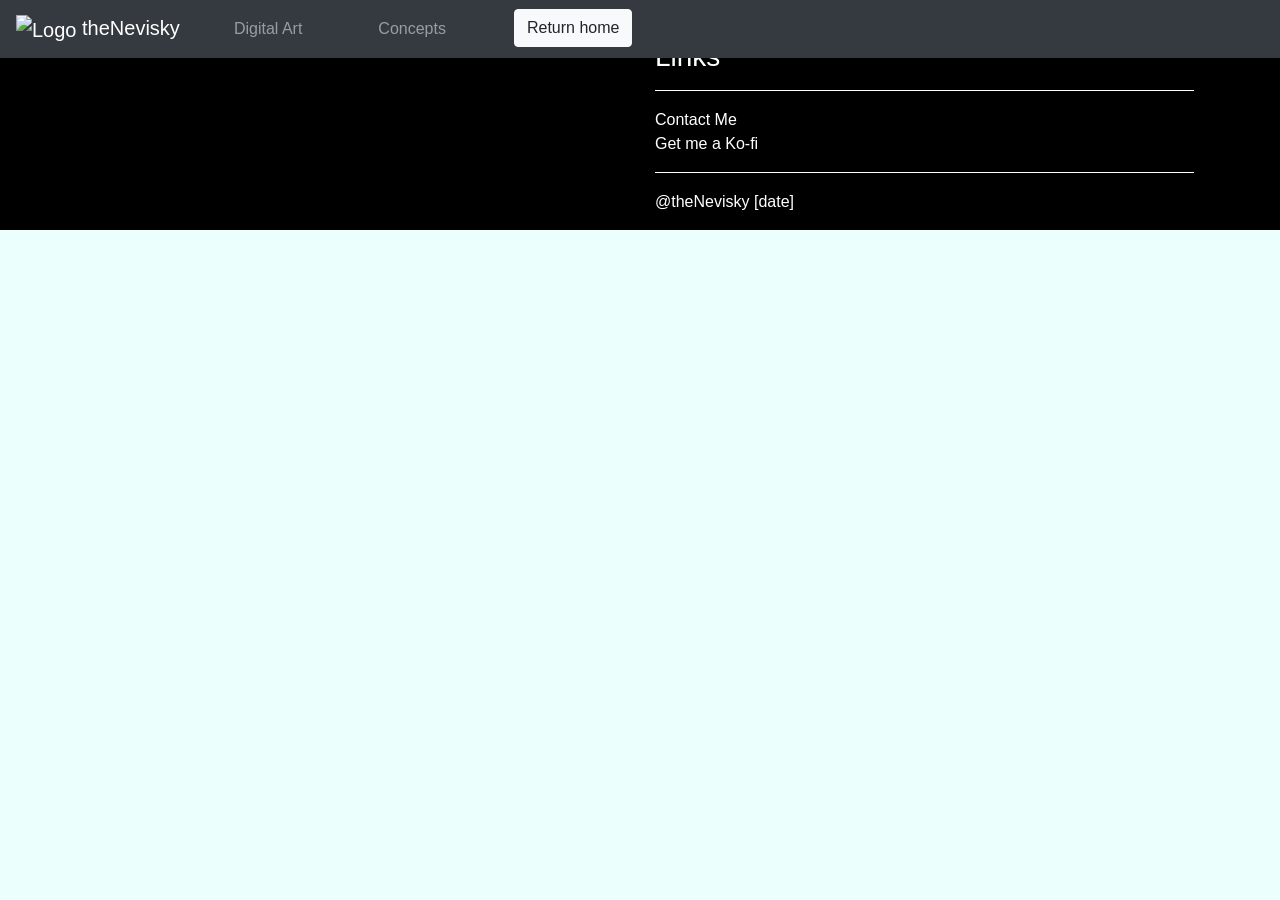
==== portfolio_php.html @ daf396ae "Separation php and html" ====
<!DOCTYPE html>
<html>
	<head>
	<meta charset="utf-8">
	<meta name="viewport" content="width=device-width, initial-scale=1, shrink-to-fit=no">
	<link rel="stylesheet" href="https://stackpath.bootstrapcdn.com/bootstrap/4.3.1/css/bootstrap.min.css" integrity="sha384-ggOyR0iXCbMQv3Xipma34MD+dH/1fQ784/j6cY/iJTQUOhcWr7x9JvoRxT2MZw1T" crossorigin="anonymous">
	<link rel="icon" href="./gui/img/tree.png" type="image/png">
	<link rel="stylesheet" href="./assets/css/style.css">
	<title>Portfolio</title>
	</head>
<body>
    <nav class="navbar fixed-top navbar-expand-lg navbar-dark bg-dark">
	<a class="navbar-brand" href="./assets/php/portfolio.php?get=art" >
		<img src="./gui/img/treeA.png" alt="Logo" style="width: 50px;">
		theNevisky
	</a>
	<button class="navbar-toggler" type="button" data-toggle="collapse" data-target="#navbarNav" aria-controls="navbarNav" aria-expanded="false" aria-label="Toggle navigation">
		<span class="navbar-toggler-icon"></span>
	</button>
	<div class="collapse navbar-collapse text-center" id="navbarNav">
    <ul class="navbar-nav">
		<li class= "nav-item">
			<a class="nav-link" href="./assets/php/portfolio.php?get=art">Digital Art</a>
		</li>
		<li class= "nav-item">
			<a class="nav-link" href="./assets/php/portfolio.php?get=concept">Concepts</a>
		</li>
		<li><a class="btn btn-light" href="./">Return home</a></li>
    </ul>
	</div>
	</nav>
	<main>

		[content]

	</main>
	<div class="modal" id="contactModal" tabindex="-1" role="dialog">
	  <div class="modal-dialog" role="document">
		<div class="modal-content">
		  <div class="modal-header">
		    <h5 class="modal-title">Contact Me</h5>
			<button type="button" class="close" data-dismiss="modal" aria-label="Close">
			  <span aria-hidden="true">&times;</span>
			</button>
		  </div>
		  <div class="modal-body">
		  <form action="<?php $_SERVER['PHP_SELF'];?>" method="post">
			<p>Object</p>
			<input class="form-control" type="text" name="oggetto">
			<div class="form-group">
				<label class="col-form-label">Message</label>
				<textarea class="form-control" rows="3" name="messaggio"></textarea>
		    </div>
		  </div>
		  <div class="modal-footer">
			<button type="button" class="btn btn-secondary" data-dismiss="modal">Close</button>
			<input type="submit" class="btn btn-dark" value="Send">
		  </form>
		  </div>
		</div>
	  </div>
	</div>
  <footer class="footer-copyright">
	<div class="container p-3">
	<div class="row">
		<div class="col text-center"><img src="./gui/img/treeA.png" alt="wordart" style="width: 200px;"></div>
		<div class="col-6">
			<h3>Links</h3><hr />
			<a href="#" data-toggle="modal" data-target="#contactModal" style="color: white;">Contact Me</a><br />
			<a href="https://ko-fi.com/thenevisky" style="color: white;">Get me a Ko-fi</a>
			<hr />@theNevisky [date]
		</div>
	</div>
	</div>
  </footer>
  <script src="https://code.jquery.com/jquery-3.2.1.slim.min.js" integrity="sha384-KJ3o2DKtIkvYIK3UENzmM7KCkRr/rE9/Qpg6aAZGJwFDMVNA/GpGFF93hXpG5KkN" crossorigin="anonymous"></script>
  <script src="https://cdnjs.cloudflare.com/ajax/libs/popper.js/1.12.9/umd/popper.min.js" integrity="sha384-ApNbgh9B+Y1QKtv3Rn7W3mgPxhU9K/ScQsAP7hUibX39j7fakFPskvXusvfa0b4Q" crossorigin="anonymous"></script>
  <script src="https://maxcdn.bootstrapcdn.com/bootstrap/4.0.0/js/bootstrap.min.js" integrity="sha384-JZR6Spejh4U02d8jOt6vLEHfe/JQGiRRSQQxSfFWpi1MquVdAyjUar5+76PVCmYl" crossorigin="anonymous"></script>
</body>
</html>
---- assets/css/style.css ----
body {
    background-color: rgb(235, 255, 252);
}

/* navigation */
.navbar-nav li {
	padding-left:30px;
	padding-right:30px;
}

/* main */
article {
    margin: 10px;
	padding: 20px;
    font-size: 18px;
	text-align: center;
}

/* art-folio */
.illustra {
	width: 100%;
	margin-bottom: 20px;
}

.pixel {
    width: 100%;
    margin: 0 4px 0 4px;
}

.frow {
    display: flex;
    flex-wrap: wrap;
    flex-direction: row;
    justify-content: center;        
}

.frow > * {
    flex: 20%;
}

/* footer */
footer {
    background-color: black;
	color: white;
}
        
footer hr {
    display: block; height: 1px;
    border: 0; border-top: 1px solid white;
    margin: 1em 0; padding: 0;
}
        
@media(min-width: 800px) {
    .illustra {
        width: 80%
    }
}
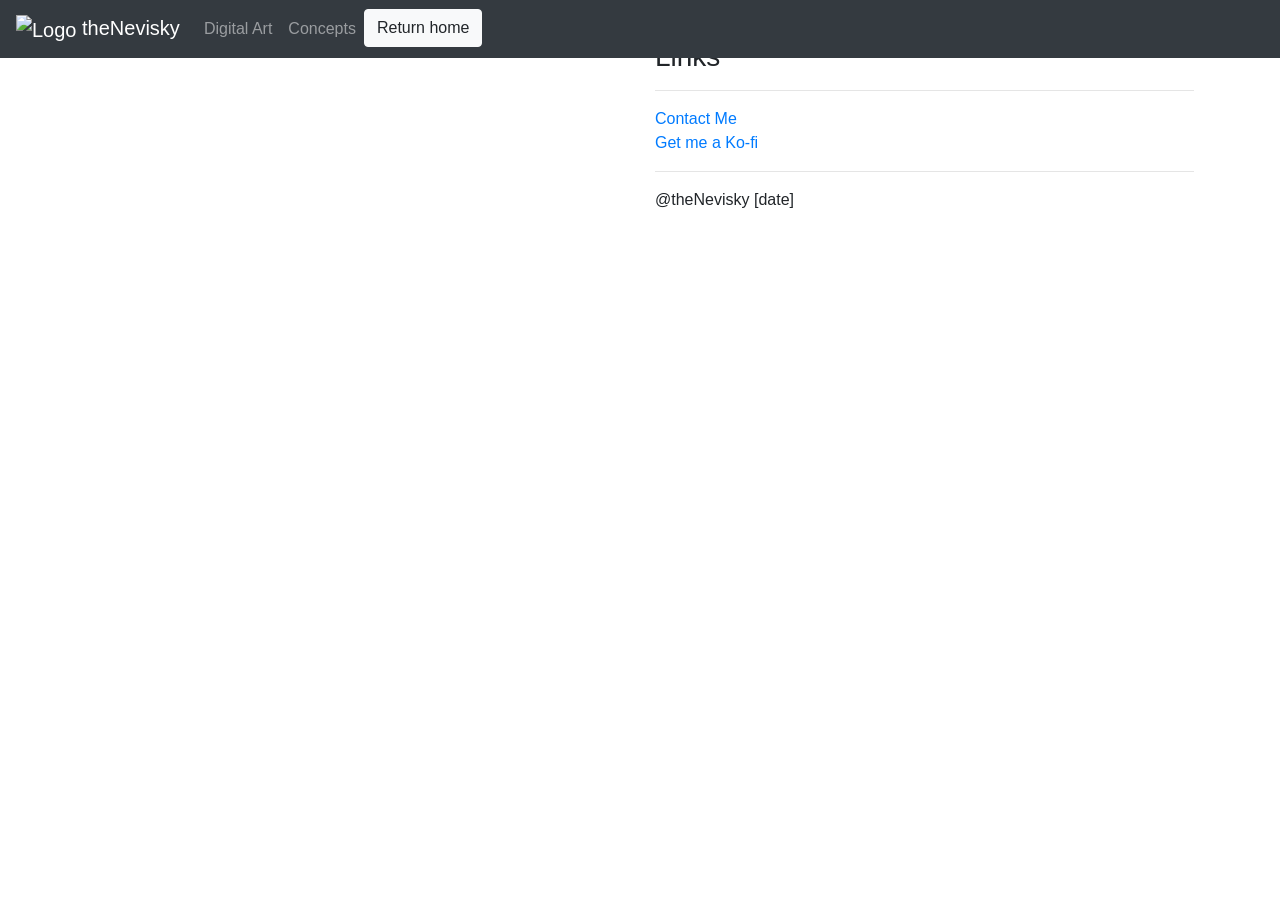
==== commit 3c1812f6: "Fixed broken links and php" ====
--- a/portfolio_php.html
+++ b/portfolio_php.html
@@ -10,7 +10,7 @@
 	</head>
 <body>
     <nav class="navbar fixed-top navbar-expand-lg navbar-dark bg-dark">
-	<a class="navbar-brand" href="./assets/php/portfolio.php?get=art" >
+	<a class="navbar-brand" href="?get=art" >
 		<img src="./gui/img/treeA.png" alt="Logo" style="width: 50px;">
 		theNevisky
 	</a>
@@ -20,10 +20,10 @@
 	<div class="collapse navbar-collapse text-center" id="navbarNav">
     <ul class="navbar-nav">
 		<li class= "nav-item">
-			<a class="nav-link" href="./assets/php/portfolio.php?get=art">Digital Art</a>
+			<a class="nav-link" href="?get=art">Digital Art</a>
 		</li>
 		<li class= "nav-item">
-			<a class="nav-link" href="./assets/php/portfolio.php?get=concept">Concepts</a>
+			<a class="nav-link" href="?get=concept">Concepts</a>
 		</li>
 		<li><a class="btn btn-light" href="./">Return home</a></li>
     </ul>
@@ -43,8 +43,8 @@
 			  <span aria-hidden="true">&times;</span>
 			</button>
 		  </div>
+		  <form action="./assets/php/email.php" method="post">
 		  <div class="modal-body">
-		  <form action="<?php $_SERVER['PHP_SELF'];?>" method="post">
 			<p>Object</p>
 			<input class="form-control" type="text" name="oggetto">
 			<div class="form-group">
@@ -55,8 +55,8 @@
 		  <div class="modal-footer">
 			<button type="button" class="btn btn-secondary" data-dismiss="modal">Close</button>
 			<input type="submit" class="btn btn-dark" value="Send">
+		  </div>
 		  </form>
-		  </div>
 		</div>
 	  </div>
 	</div>
@@ -66,8 +66,8 @@
 		<div class="col text-center"><img src="./gui/img/treeA.png" alt="wordart" style="width: 200px;"></div>
 		<div class="col-6">
 			<h3>Links</h3><hr />
-			<a href="#" data-toggle="modal" data-target="#contactModal" style="color: white;">Contact Me</a><br />
-			<a href="https://ko-fi.com/thenevisky" style="color: white;">Get me a Ko-fi</a>
+			<a href="#" data-toggle="modal" data-target="#contactModal">Contact Me</a><br />
+			<a href="https://ko-fi.com/thenevisky">Get me a Ko-fi</a>
 			<hr />@theNevisky [date]
 		</div>
 	</div>
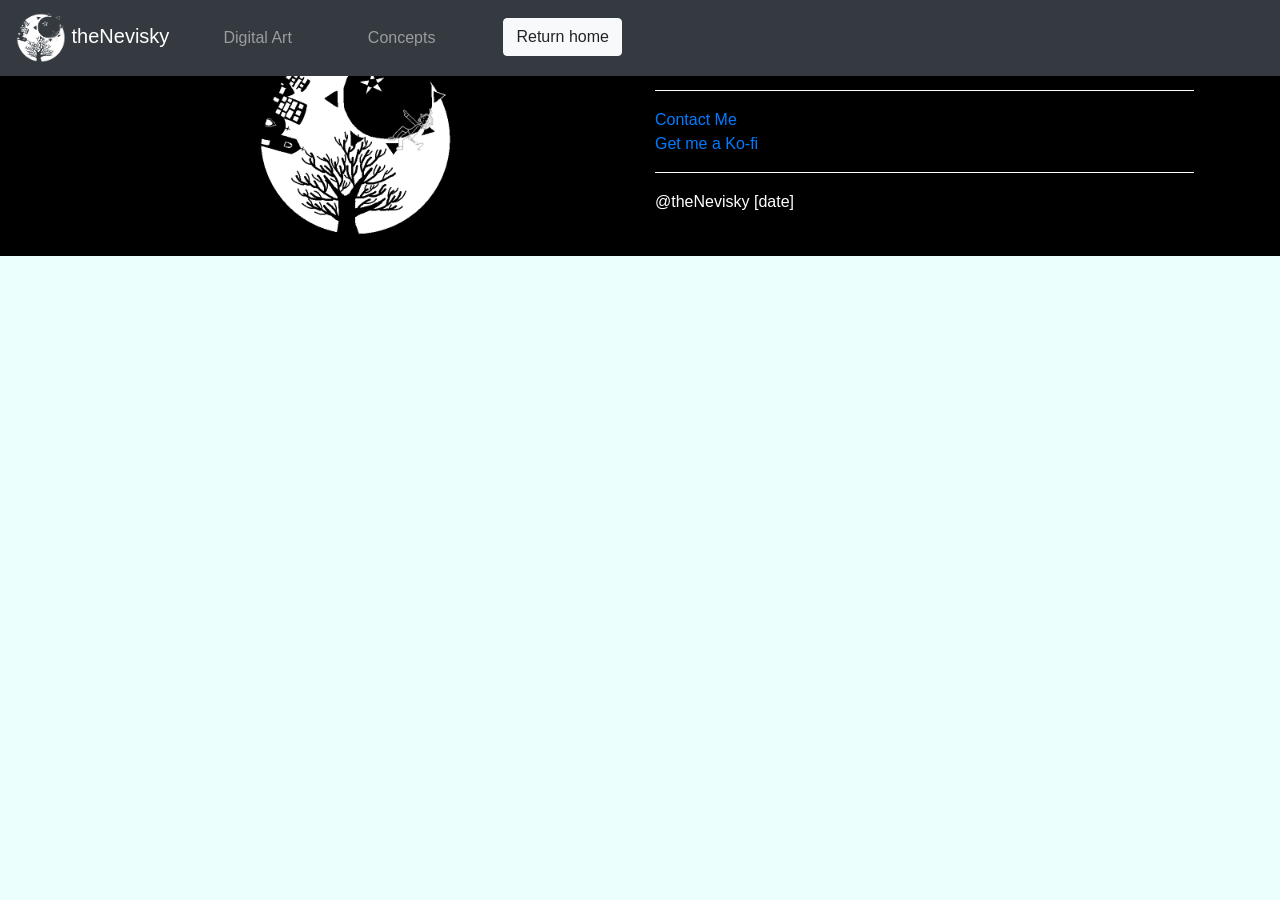
==== commit ad171071: "Edited portfolio_php.html and style.css" ====
--- a/portfolio_php.html
+++ b/portfolio_php.html
@@ -4,14 +4,14 @@
 	<meta charset="utf-8">
 	<meta name="viewport" content="width=device-width, initial-scale=1, shrink-to-fit=no">
 	<link rel="stylesheet" href="https://stackpath.bootstrapcdn.com/bootstrap/4.3.1/css/bootstrap.min.css" integrity="sha384-ggOyR0iXCbMQv3Xipma34MD+dH/1fQ784/j6cY/iJTQUOhcWr7x9JvoRxT2MZw1T" crossorigin="anonymous">
-	<link rel="icon" href="./gui/img/tree.png" type="image/png">
+	<link rel="icon" href="./assets/images/tree.png" type="image/png">
 	<link rel="stylesheet" href="./assets/css/style.css">
 	<title>Portfolio</title>
 	</head>
 <body>
     <nav class="navbar fixed-top navbar-expand-lg navbar-dark bg-dark">
 	<a class="navbar-brand" href="?get=art" >
-		<img src="./gui/img/treeA.png" alt="Logo" style="width: 50px;">
+		<img src="./assets/images/treeA.png" alt="Logo" style="width: 50px;">
 		theNevisky
 	</a>
 	<button class="navbar-toggler" type="button" data-toggle="collapse" data-target="#navbarNav" aria-controls="navbarNav" aria-expanded="false" aria-label="Toggle navigation">
@@ -63,7 +63,7 @@
   <footer class="footer-copyright">
 	<div class="container p-3">
 	<div class="row">
-		<div class="col text-center"><img src="./gui/img/treeA.png" alt="wordart" style="width: 200px;"></div>
+		<div class="col text-center"><img src="./assets/images/treeA.png" alt="wordart" style="width: 200px;"></div>
 		<div class="col-6">
 			<h3>Links</h3><hr />
 			<a href="#" data-toggle="modal" data-target="#contactModal">Contact Me</a><br />
--- a/assets/css/style.css
+++ b/assets/css/style.css
@@ -0,0 +1,64 @@
+body {
+    background-color: rgb(235, 255, 252);
+}
+
+/* navigation */
+.navbar-nav li {
+	padding-left:30px;
+	padding-right:30px;
+}
+
+/* main */
+article {
+    margin: 10px;
+	padding: 20px;
+    font-size: 18px;
+	text-align: center;
+}
+
+/* art-folio */
+.illustra {
+	width: 100%;
+	margin-bottom: 20px;
+}
+
+.pixel {
+    width: 100%;
+    margin: 0 4px 0 4px;
+}
+
+.frow {
+    display: flex;
+    flex-wrap: wrap;
+    flex-direction: row;
+    justify-content: center;        
+}
+
+.frow > * {
+    flex: 20%;
+}
+
+/* website-folio */
+iframe {
+    width="500";
+    height="350";
+    frameborder="0"
+}
+
+/* footer */
+footer {
+    background-color: black;
+	color: white;
+}
+        
+footer hr {
+    display: block; height: 1px;
+    border: 0; border-top: 1px solid white;
+    margin: 1em 0; padding: 0;
+}
+        
+@media(min-width: 800px) {
+    .illustra {
+        width: 80%
+    }
+}
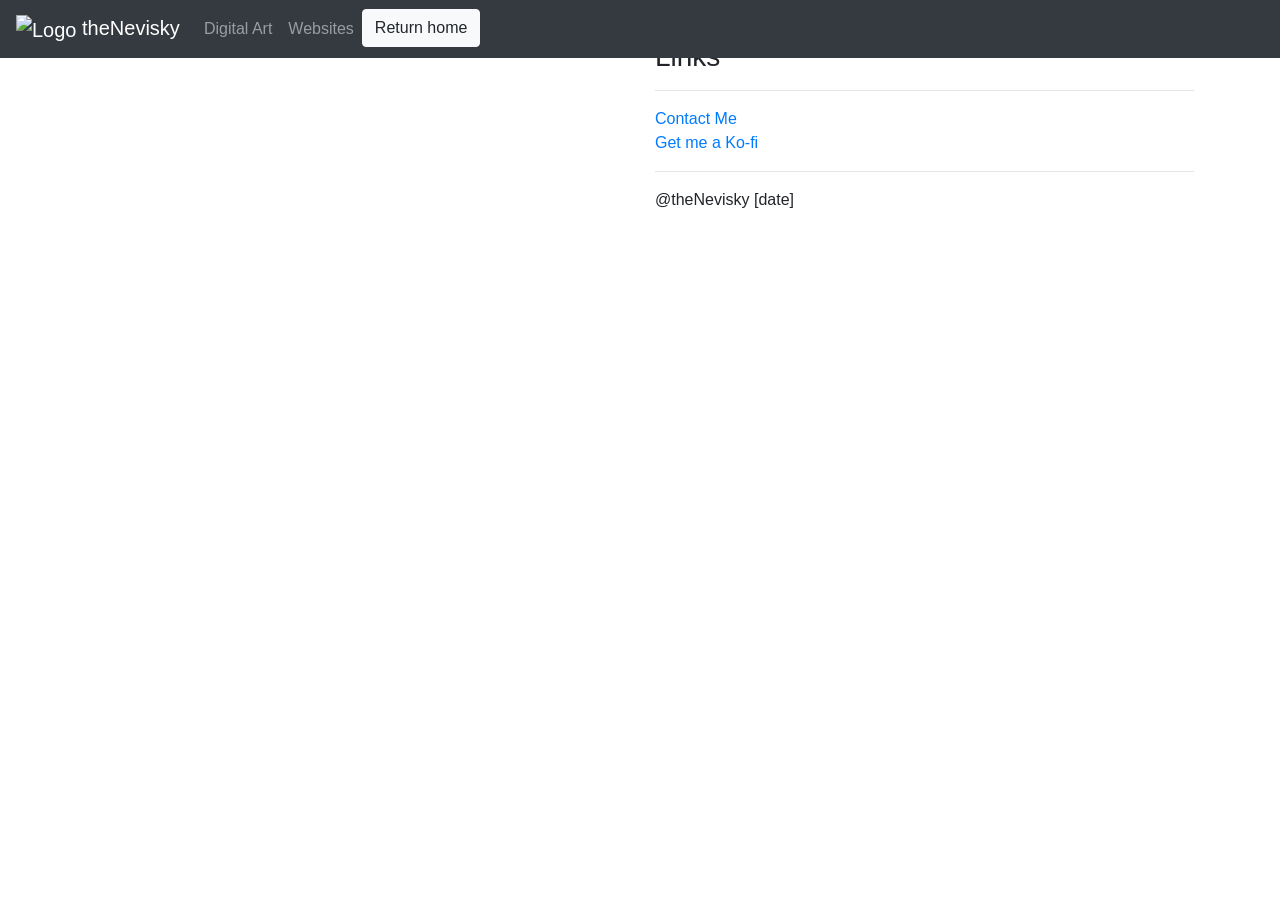
==== commit 16a690fc: "Edited index.html, portfolio_php.html, portfolio.php and style.css for broken links and iframe" ====
--- a/portfolio_php.html
+++ b/portfolio_php.html
@@ -1,17 +1,18 @@
 <!DOCTYPE html>
-<html>
+<html lang="en">
 	<head>
 	<meta charset="utf-8">
 	<meta name="viewport" content="width=device-width, initial-scale=1, shrink-to-fit=no">
 	<link rel="stylesheet" href="https://stackpath.bootstrapcdn.com/bootstrap/4.3.1/css/bootstrap.min.css" integrity="sha384-ggOyR0iXCbMQv3Xipma34MD+dH/1fQ784/j6cY/iJTQUOhcWr7x9JvoRxT2MZw1T" crossorigin="anonymous">
-	<link rel="icon" href="./assets/images/tree.png" type="image/png">
-	<link rel="stylesheet" href="./assets/css/style.css">
+	<link rel="icon" href="../images/tree.png" type="image/png">
+	<link rel="stylesheet" href="../css/style.css">
 	<title>Portfolio</title>
+	<meta name="description" content="theNevisky's portfolio">
 	</head>
 <body>
     <nav class="navbar fixed-top navbar-expand-lg navbar-dark bg-dark">
 	<a class="navbar-brand" href="?get=art" >
-		<img src="./assets/images/treeA.png" alt="Logo" style="width: 50px;">
+		<img src="../images/treeA.png" alt="Logo" style="width: 50px;">
 		theNevisky
 	</a>
 	<button class="navbar-toggler" type="button" data-toggle="collapse" data-target="#navbarNav" aria-controls="navbarNav" aria-expanded="false" aria-label="Toggle navigation">
@@ -20,12 +21,12 @@
 	<div class="collapse navbar-collapse text-center" id="navbarNav">
     <ul class="navbar-nav">
 		<li class= "nav-item">
-			<a class="nav-link" href="?get=art">Digital Art</a>
+			<a class="nav-link" href="?page=art">Digital Art</a>
 		</li>
 		<li class= "nav-item">
-			<a class="nav-link" href="?get=concept">Concepts</a>
+			<a class="nav-link" href="?page=website">Websites</a>
 		</li>
-		<li><a class="btn btn-light" href="./">Return home</a></li>
+		<li><a class="btn btn-light" href="../../index.html">Return home</a></li>
     </ul>
 	</div>
 	</nav>
@@ -43,7 +44,7 @@
 			  <span aria-hidden="true">&times;</span>
 			</button>
 		  </div>
-		  <form action="./assets/php/email.php" method="post">
+		  <form action="./email.php" method="post">
 		  <div class="modal-body">
 			<p>Object</p>
 			<input class="form-control" type="text" name="oggetto">
@@ -63,7 +64,7 @@
   <footer class="footer-copyright">
 	<div class="container p-3">
 	<div class="row">
-		<div class="col text-center"><img src="./assets/images/treeA.png" alt="wordart" style="width: 200px;"></div>
+		<div class="col text-center"><img src="../images/treeA.png" alt="wordart" style="width: 200px;"></div>
 		<div class="col-6">
 			<h3>Links</h3><hr />
 			<a href="#" data-toggle="modal" data-target="#contactModal">Contact Me</a><br />
